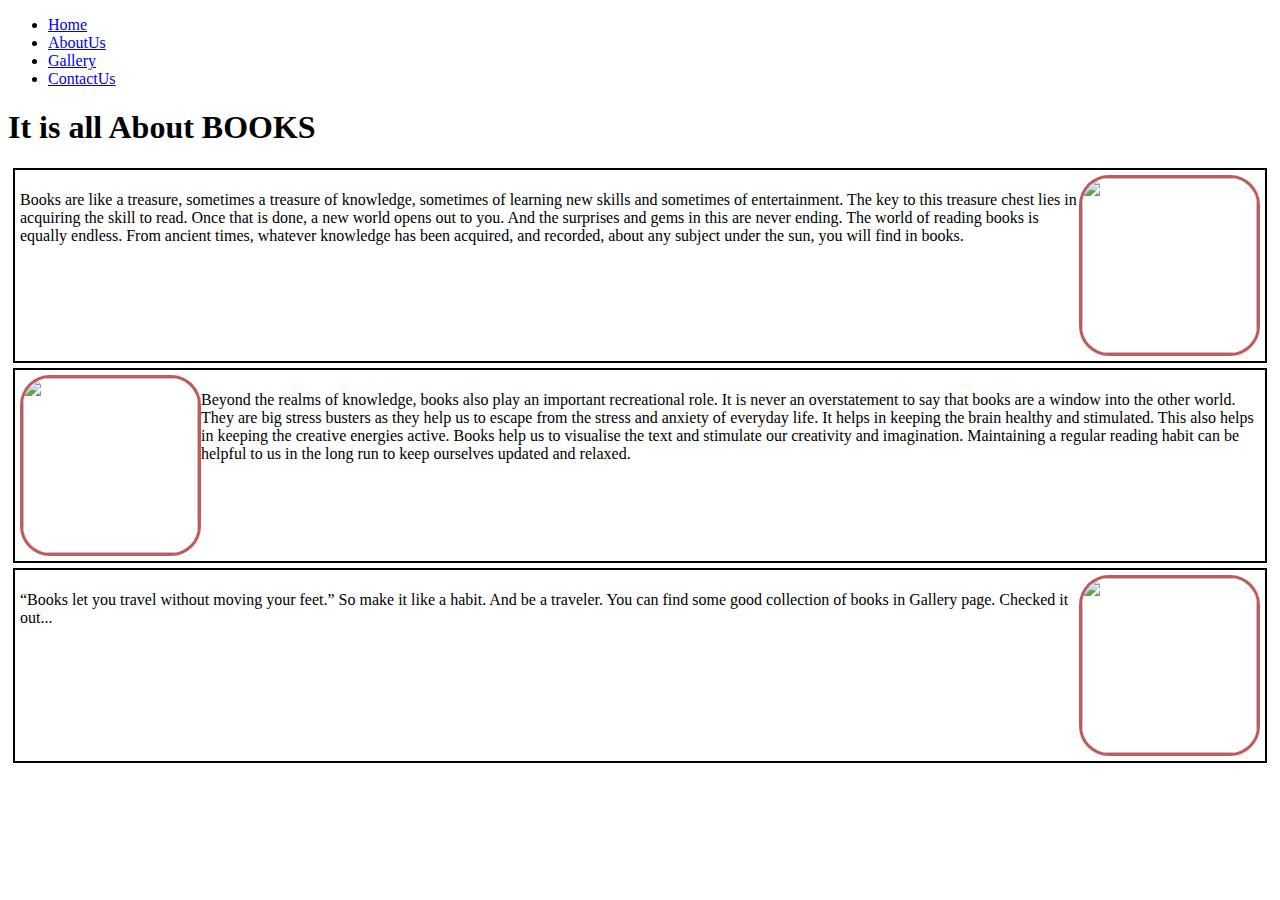
==== index.html @ 2951e848 "home page" ====
<!DOCTYPE html>
<html lang="en">
<head>
    <meta charset="UTF-8">
    <meta name="viewport" content="width=device-width, initial-scale=1.0">
    <title>Document</title>
    <link rel="stylesheet" href="Style.css">
    <style>
        div{
            border: 2px solid;
            margin: 5px;
            overflow: hidden;
            padding: 5px;

        }
        
        .a{
            float: right;
            border: 3px solid rgb(194, 90, 90);
            border-radius: 30px 30px 30px 30px;
        }
        .b{
            float: left;
            border: 3px solid rgb(194, 90, 90); 
            border-radius: 30px 30px 30px 30px;
        }
        .c{
            float: right;
            border: 3px solid rgb(194, 90, 90);
            border-radius: 30px 30px 30px 30px;
        }

        

    </style>
</head>
<body>
    <ul>
        <li>
            <a class="active" href="Project.html"> Home </a>
        </li>
        <li>
            <a class="active" href="Aboutus.html">AboutUs</a>
        </li>
        <li><a class="active" href="Gallery.html">Gallery</a>
        </li>
        <li><a class="active" href="contactus.html">ContactUs</a>
        </li>


    </ul>
    <h1>It is all About BOOKS</h1>
    <div>
            <img class="a" src="/images/o-LAW-facebook.jpg" width="175px" height="175px">
            <p style="font-family:verdana">

Books are like a treasure, sometimes a treasure of knowledge, sometimes of learning new skills and sometimes of entertainment. The key to this treasure chest lies in acquiring the skill to read. Once that is done, a new world opens out to you. And the surprises and gems in this are never ending. The world of reading books is equally endless. From ancient times, whatever knowledge has been acquired, and recorded, about any subject under the sun, you will find in books.
            </p>
    </div>
    <div>
        <img class="b" src="images/1_-T8oo_JoKkMxfnPKLt_Ciw.jpeg" width="175px" height="175px">
        <p style="font-family:verdana">
            Beyond the realms of knowledge, books also play an important recreational role. 
            It is never an overstatement to say that books are a window into the other world. 
            They are big stress busters as they help us to escape from the stress and anxiety of everyday life. 
             It helps in keeping the brain healthy and stimulated. This also helps in keeping the creative energies active. 
             Books help us to visualise the text and stimulate our creativity and imagination.
              Maintaining a regular reading habit can be helpful to us in the long run to keep ourselves updated and relaxed.
        </p>
    </div>
    <div>
        <img class="c" src="/images/Books-are-a-uniquely-portable-magic-Stephen-King-book-quote-540x728.jpg" width="175px" height="175px">
        <p style="font-family:verdana">
            “Books let you travel without moving your feet.” 
            So make it like a habit. And be a traveler.
             You can find some good collection of books in Gallery page. Checked it out... 
             </p>
             </div>
</body>
</html>
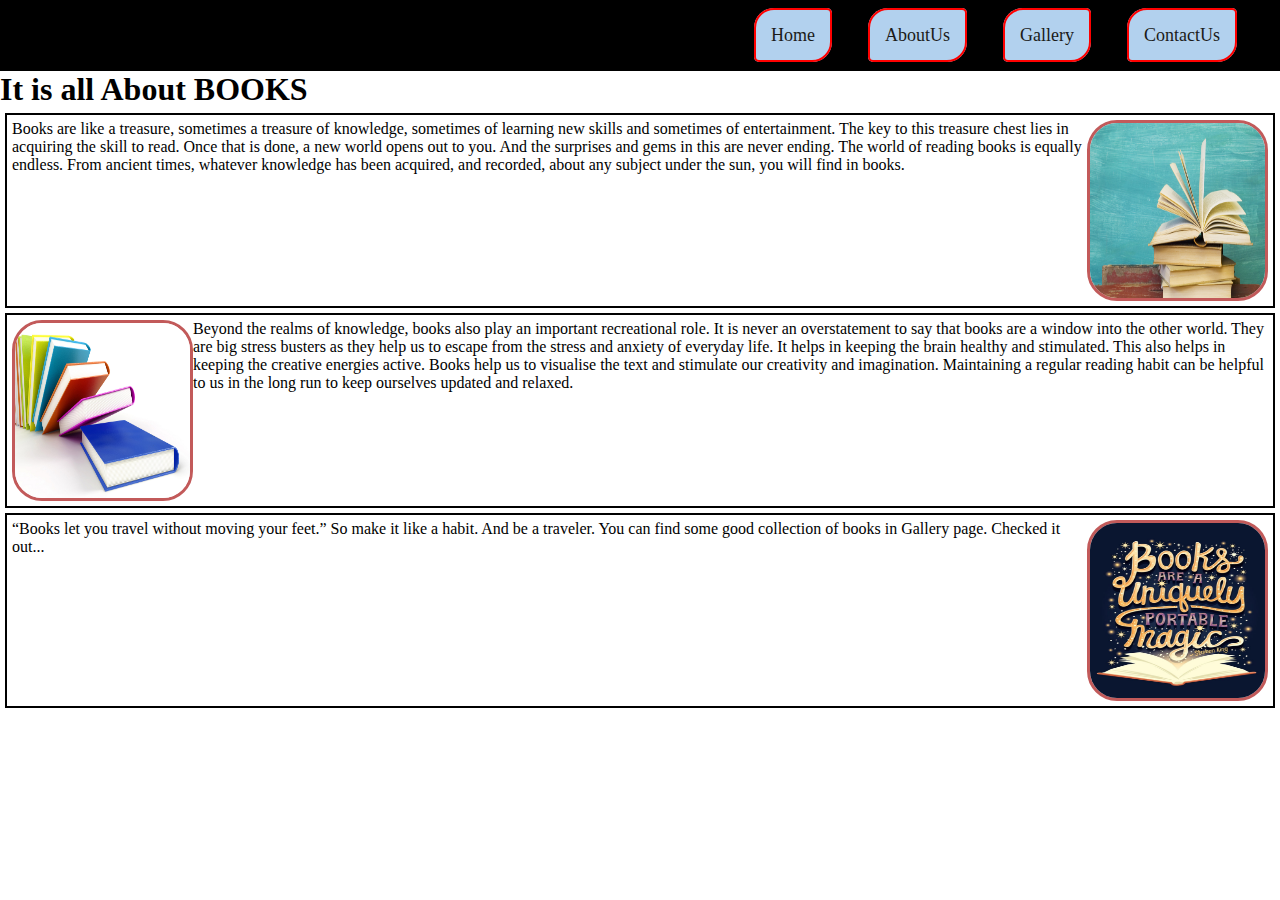
==== commit a52d94c2: "UPDATED" ====
--- a/index.html
+++ b/index.html
@@ -40,7 +40,7 @@
             <a class="active" href="Project.html"> Home </a>
         </li>
         <li>
-            <a class="active" href="Aboutus.html">AboutUs</a>
+            <a class="active" href="index.html">AboutUs</a>
         </li>
         <li><a class="active" href="Gallery.html">Gallery</a>
         </li>
@@ -51,14 +51,15 @@
     </ul>
     <h1>It is all About BOOKS</h1>
     <div>
-            <img class="a" src="/images/o-LAW-facebook.jpg" width="175px" height="175px">
+            <img class="a" src="images/o-LAW-facebook.jpg" width="175px" height="175px">
             <p style="font-family:verdana">
 
 Books are like a treasure, sometimes a treasure of knowledge, sometimes of learning new skills and sometimes of entertainment. The key to this treasure chest lies in acquiring the skill to read. Once that is done, a new world opens out to you. And the surprises and gems in this are never ending. The world of reading books is equally endless. From ancient times, whatever knowledge has been acquired, and recorded, about any subject under the sun, you will find in books.
             </p>
     </div>
     <div>
-        <img class="b" src="images/1_-T8oo_JoKkMxfnPKLt_Ciw.jpeg" width="175px" height="175px">
+       
+        <img class="b" src="images/Book-image-wallpapers-hd.jpg" width="175px" height="175px"> 
         <p style="font-family:verdana">
             Beyond the realms of knowledge, books also play an important recreational role. 
             It is never an overstatement to say that books are a window into the other world. 
@@ -69,7 +70,7 @@
         </p>
     </div>
     <div>
-        <img class="c" src="/images/Books-are-a-uniquely-portable-magic-Stephen-King-book-quote-540x728.jpg" width="175px" height="175px">
+        <img class="c" src="images/Books-are-a-uniquely-portable-magic-Stephen-King-book-quote-540x728.jpg" width="175px" height="175px">
         <p style="font-family:verdana">
             “Books let you travel without moving your feet.” 
             So make it like a habit. And be a traveler.
--- a/Style.css
+++ b/Style.css
@@ -0,0 +1,37 @@
+*{
+    margin:0px;
+    padding: 0px;
+}
+
+ul{
+    list-style-type:none ;
+    display: flex;
+    background-color: black;
+    padding:25px;
+    justify-content: right;
+
+}
+a{
+    color: rgb(27, 27, 25);
+    text-decoration: none;
+    margin:18px;
+    font-size: large;
+    
+    }
+
+.active{
+background-color:rgb(178, 209, 238);
+border: 2px solid red;
+  padding: 15px;
+  border-radius: 20px 5px;
+}
+
+
+.center{
+    font-size: 80px;     
+    position: fixed;
+    top: 55%;
+    left: 30%;
+    margin-top: -100px;
+    margin-left: -200px;
+}
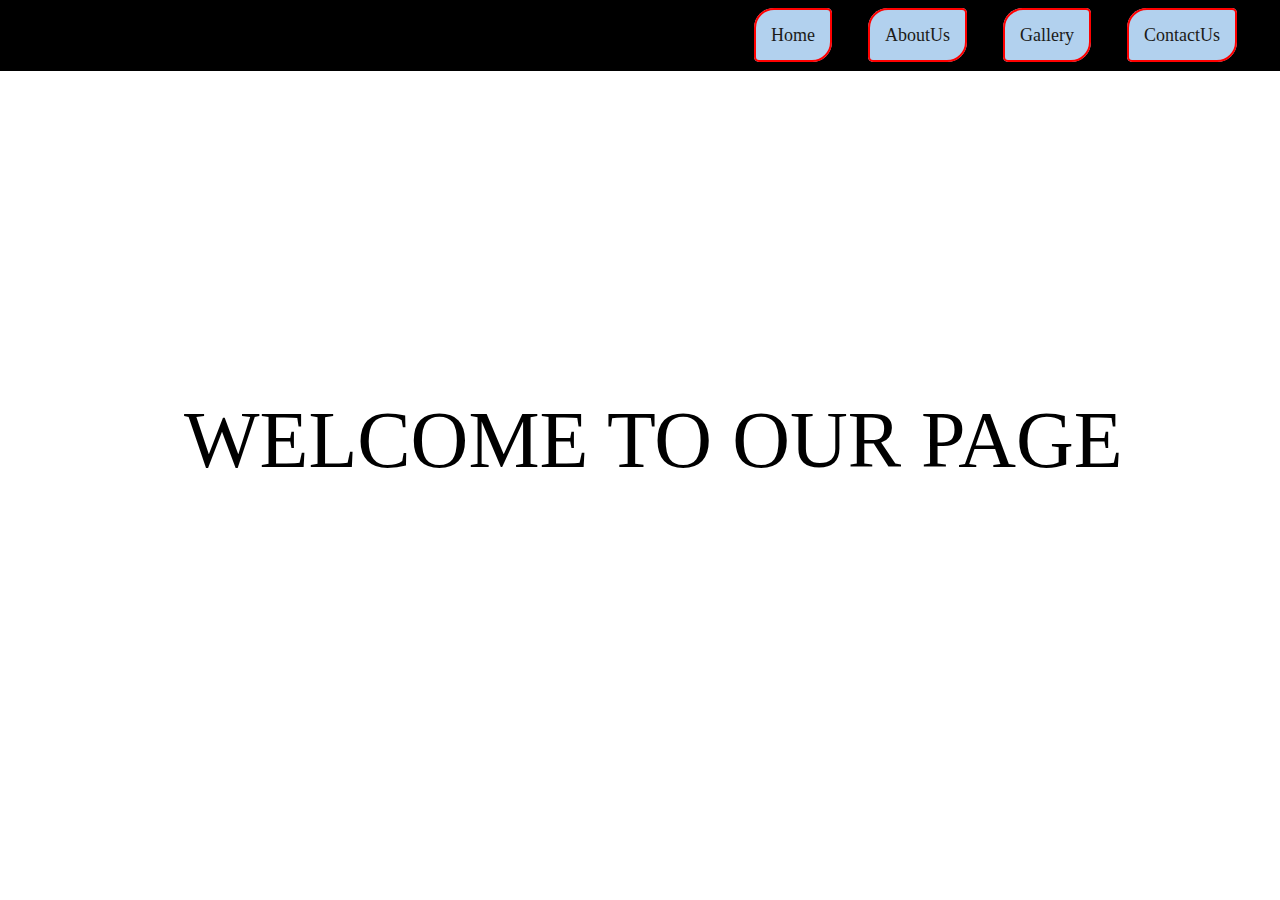
==== commit 3946594d: "updated" ====
--- a/index.html
+++ b/index.html
@@ -1,46 +1,19 @@
 <!DOCTYPE html>
 <html lang="en">
+
 <head>
     <meta charset="UTF-8">
     <meta name="viewport" content="width=device-width, initial-scale=1.0">
     <title>Document</title>
-    <link rel="stylesheet" href="Style.css">
-    <style>
-        div{
-            border: 2px solid;
-            margin: 5px;
-            overflow: hidden;
-            padding: 5px;
+    <link rel="stylesheet" href="Style.css" </head>
 
-        }
-        
-        .a{
-            float: right;
-            border: 3px solid rgb(194, 90, 90);
-            border-radius: 30px 30px 30px 30px;
-        }
-        .b{
-            float: left;
-            border: 3px solid rgb(194, 90, 90); 
-            border-radius: 30px 30px 30px 30px;
-        }
-        .c{
-            float: right;
-            border: 3px solid rgb(194, 90, 90);
-            border-radius: 30px 30px 30px 30px;
-        }
-
-        
-
-    </style>
-</head>
 <body>
     <ul>
         <li>
-            <a class="active" href="Project.html"> Home </a>
+            <a class="active" href="index.html"> Home </a>
         </li>
         <li>
-            <a class="active" href="index.html">AboutUs</a>
+            <a class="active" href="aboutus.html">AboutUs</a>
         </li>
         <li><a class="active" href="Gallery.html">Gallery</a>
         </li>
@@ -49,33 +22,11 @@
 
 
     </ul>
-    <h1>It is all About BOOKS</h1>
-    <div>
-            <img class="a" src="images/o-LAW-facebook.jpg" width="175px" height="175px">
-            <p style="font-family:verdana">
+    <div class="center">
+        WELCOME TO OUR PAGE
+    </div>
 
-Books are like a treasure, sometimes a treasure of knowledge, sometimes of learning new skills and sometimes of entertainment. The key to this treasure chest lies in acquiring the skill to read. Once that is done, a new world opens out to you. And the surprises and gems in this are never ending. The world of reading books is equally endless. From ancient times, whatever knowledge has been acquired, and recorded, about any subject under the sun, you will find in books.
-            </p>
-    </div>
-    <div>
-       
-        <img class="b" src="images/Book-image-wallpapers-hd.jpg" width="175px" height="175px"> 
-        <p style="font-family:verdana">
-            Beyond the realms of knowledge, books also play an important recreational role. 
-            It is never an overstatement to say that books are a window into the other world. 
-            They are big stress busters as they help us to escape from the stress and anxiety of everyday life. 
-             It helps in keeping the brain healthy and stimulated. This also helps in keeping the creative energies active. 
-             Books help us to visualise the text and stimulate our creativity and imagination.
-              Maintaining a regular reading habit can be helpful to us in the long run to keep ourselves updated and relaxed.
-        </p>
-    </div>
-    <div>
-        <img class="c" src="images/Books-are-a-uniquely-portable-magic-Stephen-King-book-quote-540x728.jpg" width="175px" height="175px">
-        <p style="font-family:verdana">
-            “Books let you travel without moving your feet.” 
-            So make it like a habit. And be a traveler.
-             You can find some good collection of books in Gallery page. Checked it out... 
-             </p>
-             </div>
 </body>
+
+
 </html>